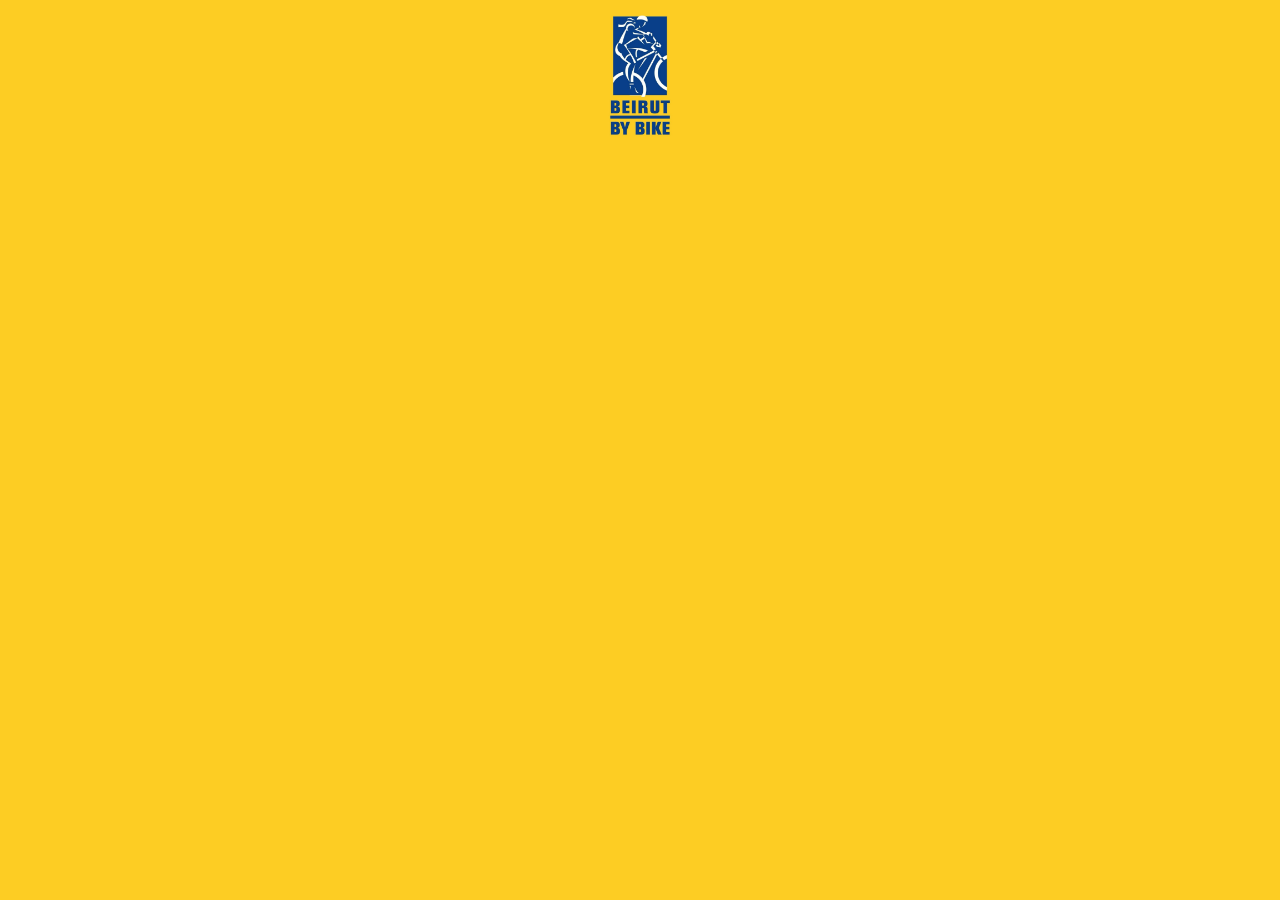
==== pages/facts.html @ 21fa34f0 "Adding same style and logo" ====
<!DOCTYPE html>
<html lang="en">
<head>
    <meta charset="UTF-8">
    <meta name="viewport" content="width=device-width, initial-scale=1.0">
    <link rel="stylesheet" href="../css/index.css">
    <title>Facts About Beirut By Bike</title>
</head>
<body>
    <header>
        <img src="../assets/logo.jpg" alt="beirut by bike logo">
    </header>
</body>
</html>
---- css/index.css ----
body {
    margin: 0;
    background-color: #FDCD23;
}

header {
    display: flex;
    justify-content: center;
}

header img{
    width: 150px;
}

section {
    background-color: white;
    padding: 10px 20px;
    margin: 20px auto;
    text-align: center;
}

.gallery {
    border-radius: 20px;
    background-color: white;
    display: flex;
    justify-content: center;
}

.gallery img{
    width: 300px;
    margin: 10px;
    border-radius: 20px;
}

.button {
    background-color: white;
    width: 5%;
    margin: auto;
    text-align: center;
    border-radius: 50px;
}

.button a{
    text-decoration: none;
    color: black;
    margin: auto;
    text-align: center;
    border-radius: 50%;
}


.button a:hover {
    background-color: #FDCD23;
    color: white;
}
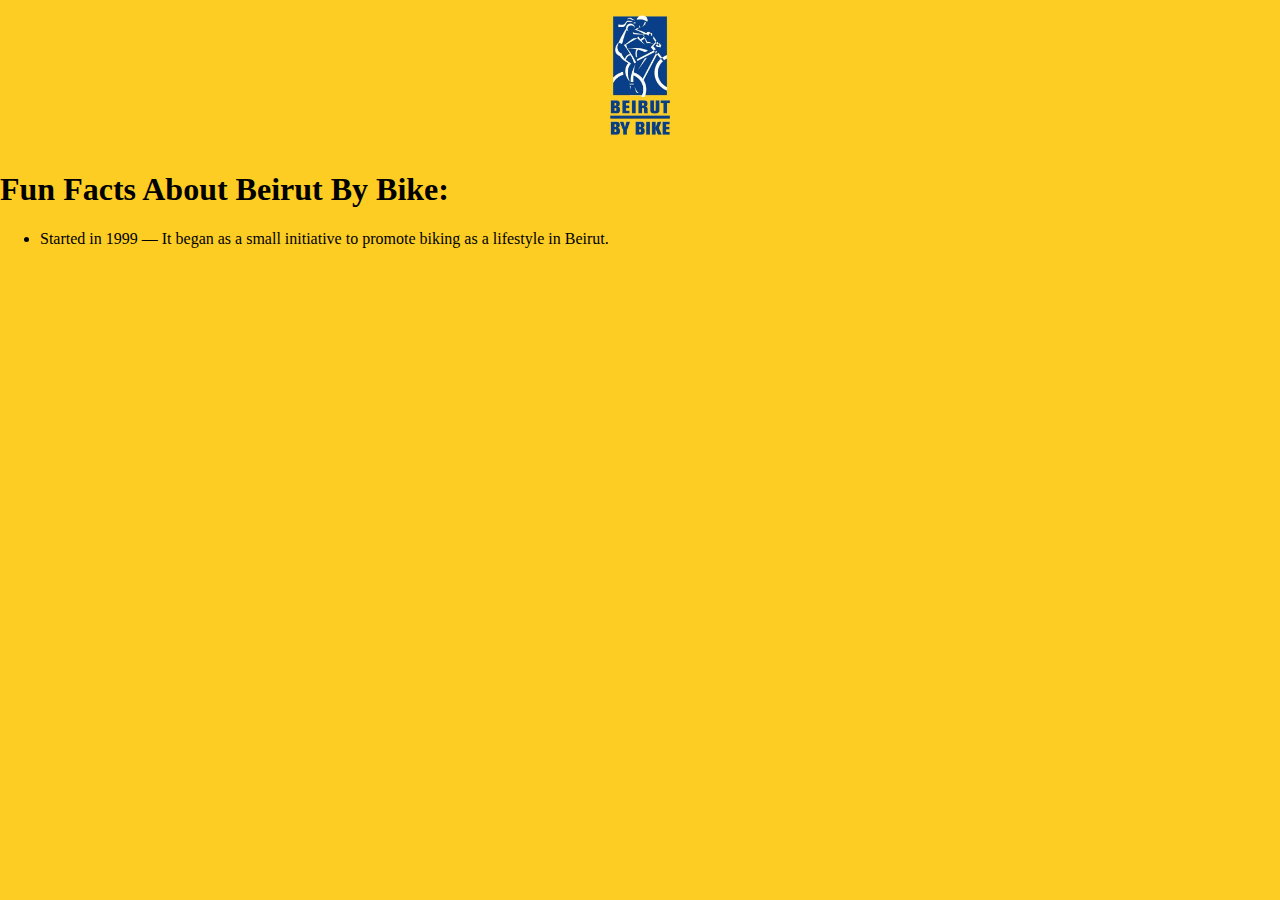
==== commit 2cce6d0d: "Adding fun facts list" ====
--- a/pages/facts.html
+++ b/pages/facts.html
@@ -10,5 +10,13 @@
     <header>
         <img src="../assets/logo.jpg" alt="beirut by bike logo">
     </header>
+    <main>
+        <section class="fun-facts">
+            <h1>Fun Facts About Beirut By Bike:</h1>
+            <ul>
+                <li> Started in 1999 — It began as a small initiative to promote biking as a lifestyle in Beirut.</li>
+            </ul>
+        </section>
+    </main>
 </body>
 </html>--- a/css/index.css
+++ b/css/index.css
@@ -12,7 +12,7 @@
     width: 150px;
 }
 
-section {
+.descr {
     background-color: white;
     padding: 10px 20px;
     margin: 20px auto;
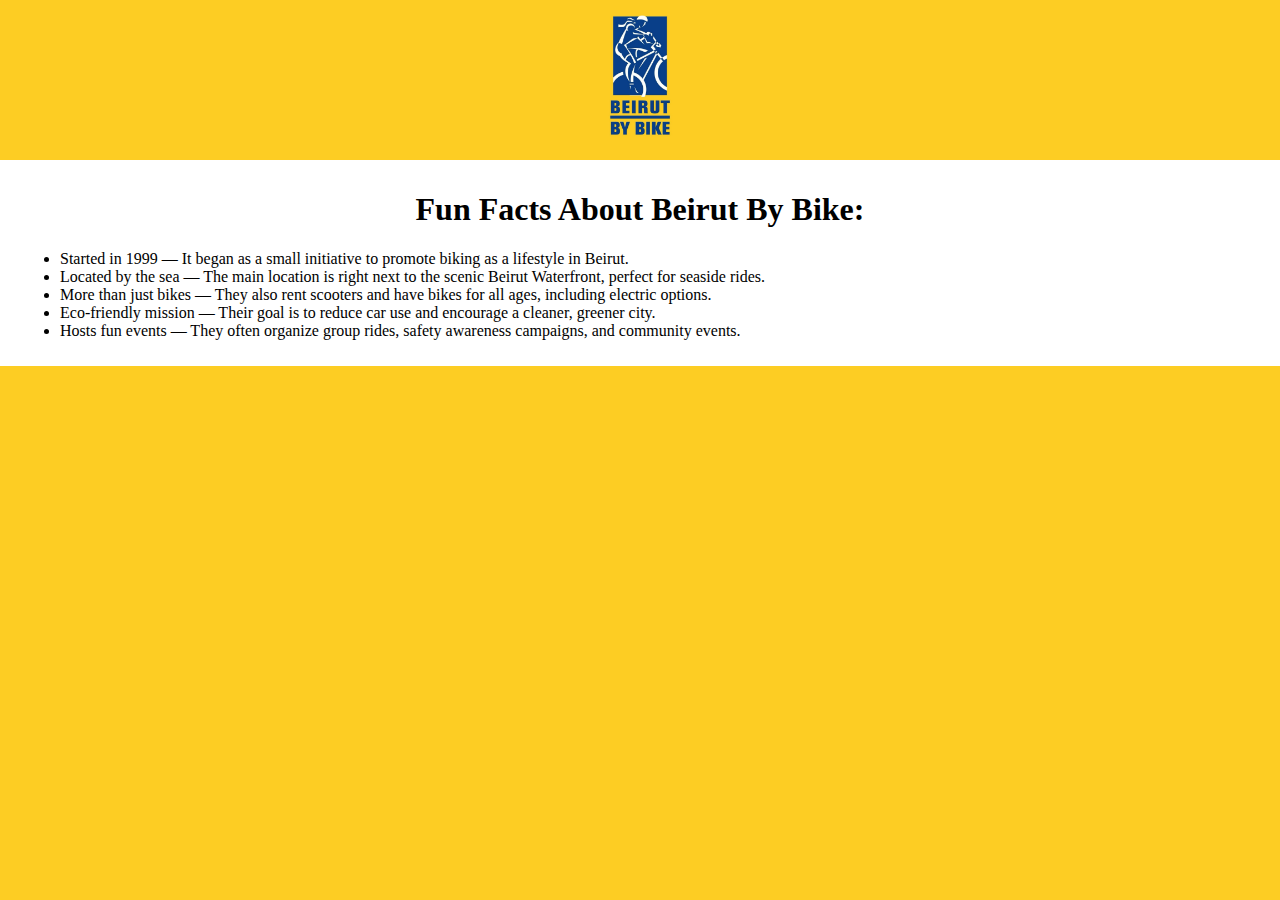
==== commit 4025bc22: "Adding more facts" ====
--- a/pages/facts.html
+++ b/pages/facts.html
@@ -15,6 +15,10 @@
             <h1>Fun Facts About Beirut By Bike:</h1>
             <ul>
                 <li> Started in 1999 — It began as a small initiative to promote biking as a lifestyle in Beirut.</li>
+                <li>Located by the sea — The main location is right next to the scenic Beirut Waterfront, perfect for seaside rides.</li>
+                <li>More than just bikes — They also rent scooters and have bikes for all ages, including electric options.</li>
+                <li>Eco-friendly mission — Their goal is to reduce car use and encourage a cleaner, greener city.</li>
+                <li>Hosts fun events — They often organize group rides, safety awareness campaigns, and community events.</li>
             </ul>
         </section>
     </main>
--- a/css/index.css
+++ b/css/index.css
@@ -52,4 +52,15 @@
 .button a:hover {
     background-color: #FDCD23;
     color: white;
+}
+
+.fun-facts {
+    background-color: white;
+    text-align: center;
+    margin: 10px auto;
+    padding: 10px 20px;
+}
+
+.fun-facts ul{
+    text-align: left;
 }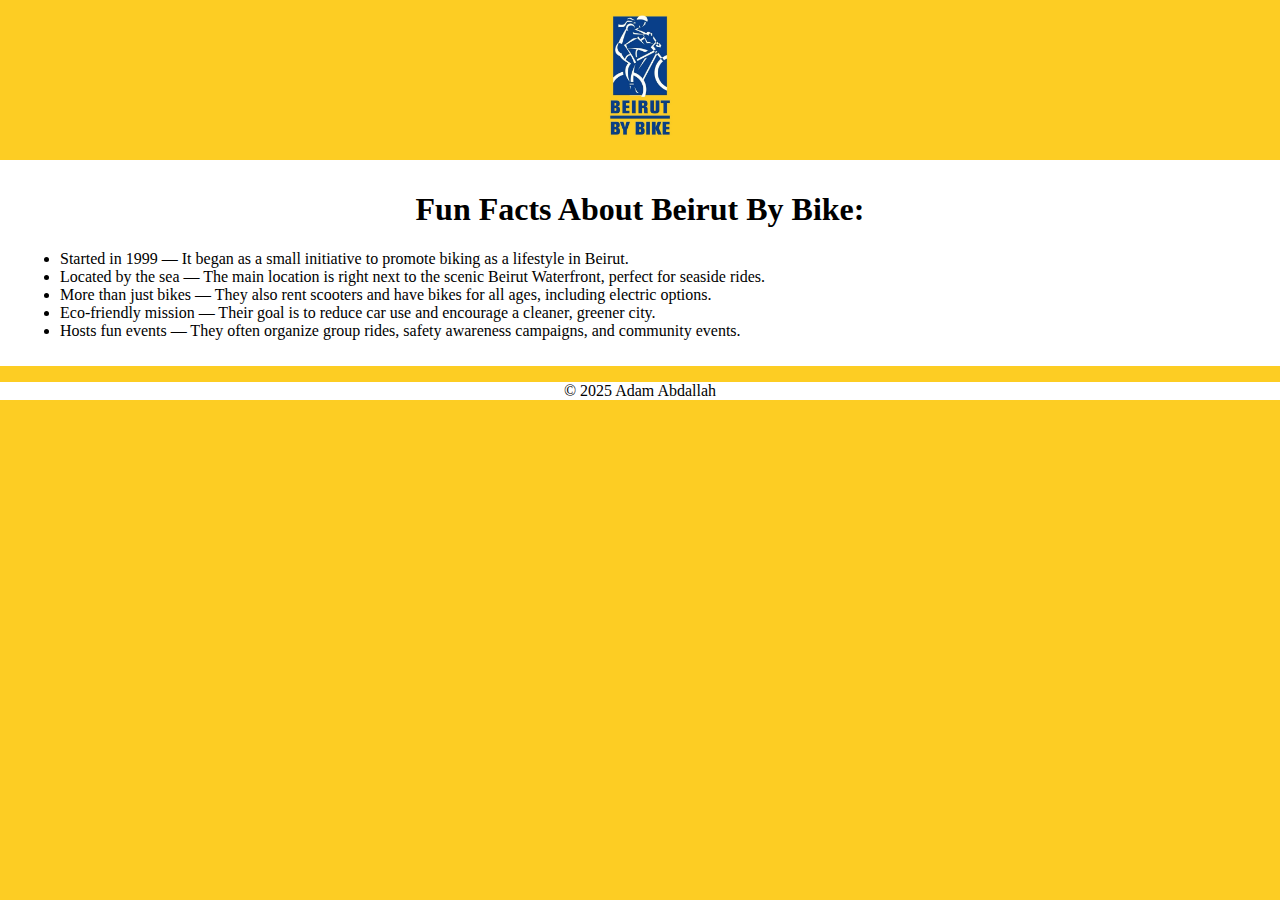
==== commit a9afabf6: "Adding body a class" ====
--- a/pages/facts.html
+++ b/pages/facts.html
@@ -6,7 +6,7 @@
     <link rel="stylesheet" href="../css/index.css">
     <title>Facts About Beirut By Bike</title>
 </head>
-<body>
+<body class="page-2">
     <header>
         <img src="../assets/logo.jpg" alt="beirut by bike logo">
     </header>
@@ -22,5 +22,8 @@
             </ul>
         </section>
     </main>
+    <footer>
+        <p>&copy; 2025 Adam Abdallah</p>
+    </footer>
 </body>
 </html>--- a/css/index.css
+++ b/css/index.css
@@ -16,6 +16,10 @@
     background-color: white;
     padding: 10px 20px;
     margin: 20px auto;
+    text-align: left;
+}
+
+.descr h1{
     text-align: center;
 }
 
@@ -63,4 +67,9 @@
 
 .fun-facts ul{
     text-align: left;
+}
+
+footer {
+    background-color: white;
+    text-align: center;
 }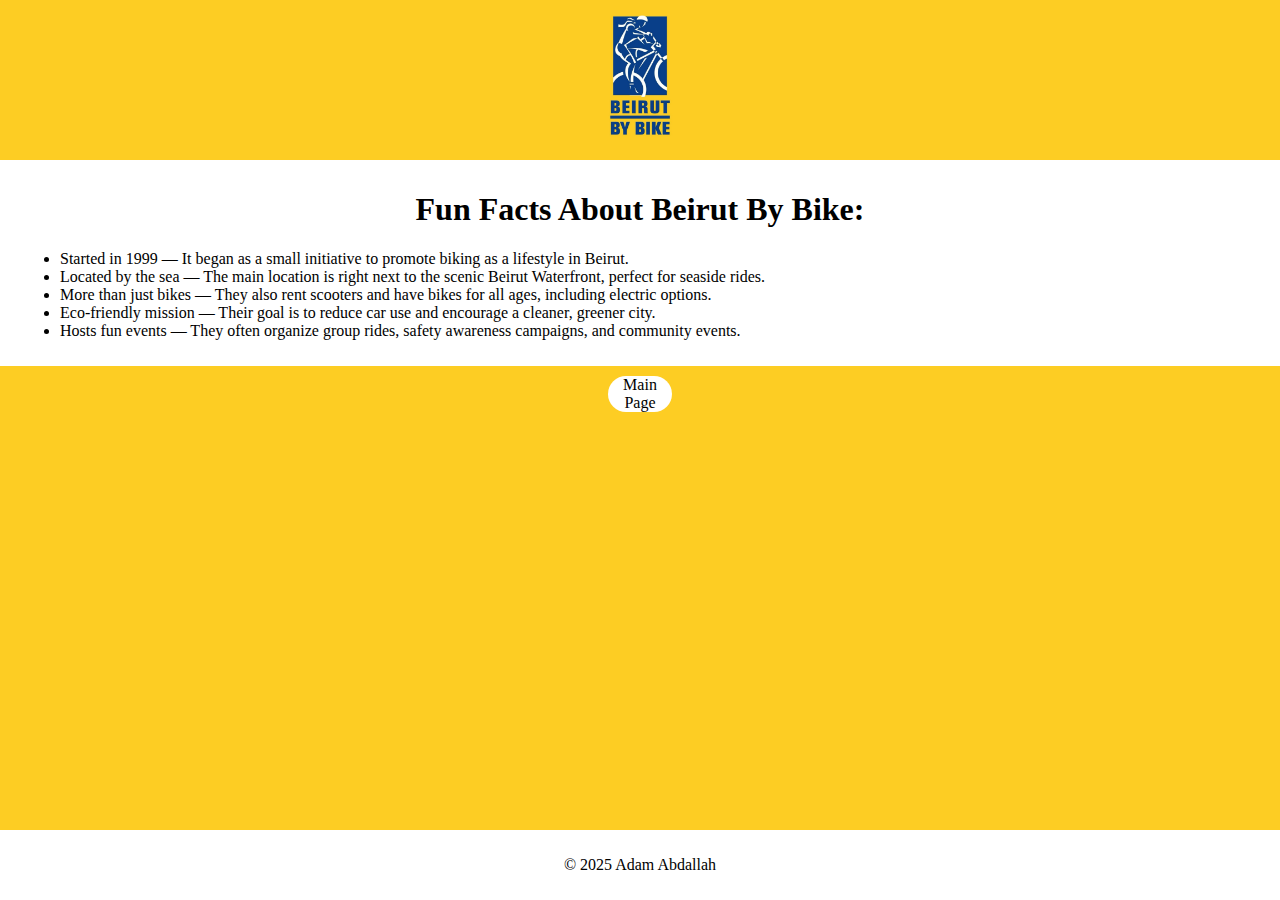
==== commit ee21064c: "Adding link button to main" ====
--- a/pages/facts.html
+++ b/pages/facts.html
@@ -21,6 +21,9 @@
                 <li>Hosts fun events — They often organize group rides, safety awareness campaigns, and community events.</li>
             </ul>
         </section>
+        <nav class="button">
+            <a href="../index.html">Main Page</a>
+        </nav>
     </main>
     <footer>
         <p>&copy; 2025 Adam Abdallah</p>
--- a/css/index.css
+++ b/css/index.css
@@ -1,6 +1,11 @@
 body {
     margin: 0;
     background-color: #FDCD23;
+}
+html, body {
+    height: 100%;
+    margin: 0;
+    padding: 0;
 }
 
 header {
@@ -10,6 +15,10 @@
 
 header img{
     width: 150px;
+}
+
+main {
+    flex: 1;
 }
 
 .descr {
@@ -69,7 +78,18 @@
     text-align: left;
 }
 
+.page-2 {
+    display: flex;
+    flex-direction: column;
+    height: 100%;
+}
+
+.page-2 main{
+    flex: 1;
+}
+
 footer {
     background-color: white;
     text-align: center;
+    padding: 10px;
 }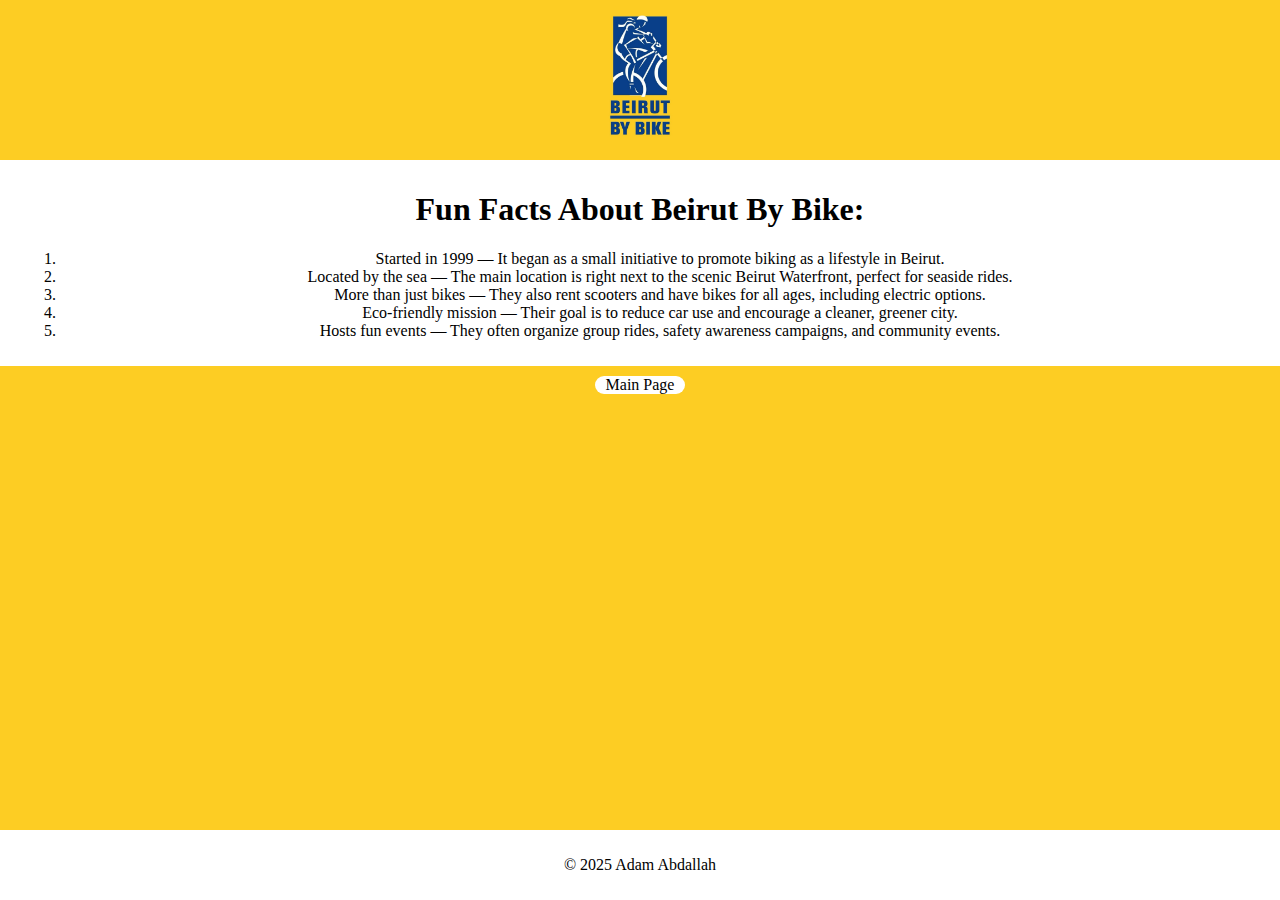
==== commit 1c1870cf: "Converting from Unorderd list to ordered list" ====
--- a/pages/facts.html
+++ b/pages/facts.html
@@ -13,13 +13,13 @@
     <main>
         <section class="fun-facts">
             <h1>Fun Facts About Beirut By Bike:</h1>
-            <ul>
-                <li> Started in 1999 — It began as a small initiative to promote biking as a lifestyle in Beirut.</li>
+            <ol>
+                <li>Started in 1999 — It began as a small initiative to promote biking as a lifestyle in Beirut.</li>
                 <li>Located by the sea — The main location is right next to the scenic Beirut Waterfront, perfect for seaside rides.</li>
                 <li>More than just bikes — They also rent scooters and have bikes for all ages, including electric options.</li>
                 <li>Eco-friendly mission — Their goal is to reduce car use and encourage a cleaner, greener city.</li>
                 <li>Hosts fun events — They often organize group rides, safety awareness campaigns, and community events.</li>
-            </ul>
+            </ol>
         </section>
         <nav class="button">
             <a href="../index.html">Main Page</a>
--- a/css/index.css
+++ b/css/index.css
@@ -47,8 +47,8 @@
 
 .button {
     background-color: white;
-    width: 5%;
-    margin: auto;
+    width: 7%;
+    margin: 10px auto;
     text-align: center;
     border-radius: 50px;
 }
